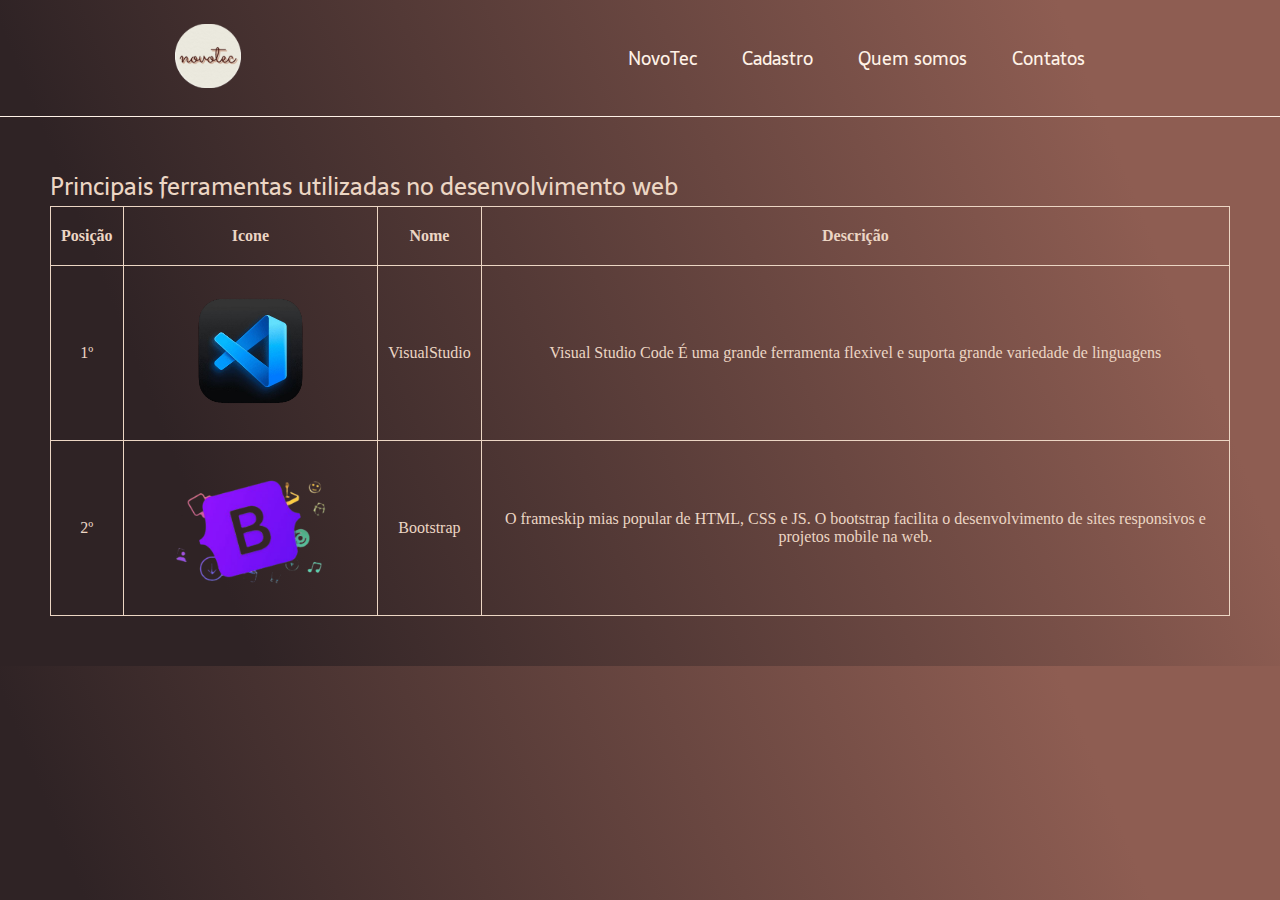
==== ferramentas.html @ cafc5cbf "ladingpage" ====
<!DOCTYPE html>
<html lang="pt-BR">

<head>
    <meta charset="UTF-8">
    <meta name="viewport" content="width=device-width, initial-scale=1.0">
    <link rel="stylesheet" href="/css/style.css">
    <link rel="stylesheet" href="/css/ferramentas.css">
    <title>Tec Bot| Ferramentas</title>
</head>

<body>
    <header class="cabecalho">
        <a href="#">
            <img class="logo" src="img/logoNovoTec.svg" alt="logo_NovoTec" />
            <nav class="cabecalho-menu">
        </a>
        <ul>
            <li class="cabecalho-menu-lista"><a class="cabecalho-menu-item">NovoTec</a></li>
            <li class="cabecalho-menu-lista"> <a class="cabecalho-menu-item" href="form.html">Cadastro</a></li>
            <li class="cabecalho-menu-lista"> <a class="cabecalho-menu-item">Quem somos</a></li>
            <li class="cabecalho-menu-lista"><a class="cabecalho-menu-item">Contatos</a></li>
        </ul>
        </nav>
    </header>
    <div class="container">
        <h2 class="conteudo-principal-subtitulo">Principais ferramentas utilizadas no desenvolvimento web </h2>
        <table>
            <thead>
                <tr>
                    <th>Posição</th>
                    <th>Icone</th>
                    <th>Nome</th>
                    <th>Descrição</th>
                </tr>
            </thead>
            <tbody>
                <tr>
                    <td>1º</td>
                    <td><img class="vscode" src="/img/png-transparent-microsoft-visual-studio-code-alt-macos-bigsur-icon (1).png" alt="VsCode"></td>
                    <td>VisualStudio</td>
                    <td>Visual Studio Code É uma grande ferramenta flexivel e suporta grande variedade de linguagens</td>
                </tr>
                <tr>
                    <td>2º</td>
                    <td><img class="bootstrap" src="/img/icons-hero (1).png" alt="Bootstrap"></td>
                    <td>Bootstrap</td>
                    <td>O frameskip mias popular de HTML, CSS e JS. O bootstrap facilita o desenvolvimento de sites responsivos e projetos mobile na web.
                    </td>
                </tr>
            </tbody>
        </table>
    </div>

</body>

</html>
---- css/style.css ----
@import url('https://fonts.googleapis.com/css2?family=Dhurjati&family=Righteous&family=Sarala:wght@400;700&display=swap');
*{
    margin: 0;
    padding: 0;
    box-sizing: border-box;
    text-decoration: none;
}
body{
    font-size: 100%;
    background: linear-gradient(68.15deg, #2F2325 16.62%, #8E5D52 85.61%);

}
.cabecalho{
    display: flex;
    flex-direction: row;
    /* Centraliza os itens do menu na horizontal */
    align-items: center;
    /* espaçamento entre o itens */
    justify-content: space-around;
    padding: 24px;
    border-bottom:  0.4px solid #FFF2E7;
}
.logo{
    height: 64px;
}
.logo:hover{
    cursor: pointer;
}
.cabecalho-menu{
    display: flex;
    gap: 64px;
    font-family: 'Sarala', sans-serif;
    font-weight: 400;
    font-size: 18px;
    color: #FFF2E7;
    
}
.cabecalho-menu-item{
    text-decoration: none;
    color: #FFF2E7;
}
.cabecalho-menu-item:hover{
    color: #ECD6C4;
    cursor: pointer;
}
.cabecalho-menu-lista{
    list-style: none;
    display: inline;
    margin: 20px;
}
.conteudo{
  
    margin-bottom: 48px;
}
.conteudo-principal{
    display: flex;
    flex-direction: row;
    align-items: center;
    justify-content: space-around;
}
.conteudo-principal-escrito{
    display: flex;
    flex-direction: column;
    gap: 32px;
}
.conteudo-principal-titulo{
    font-family: 'Righteous', cursive;
    color: #ECD6C4;
    font-size: 64px;
    font-weight: 400;
}
.conteudo-principal-subtitulo{
    font-family: 'Sarala', sans-serif;
    color: #ECD6C4;
    font-size: 24px;
    font-weight: 400;
}
.conteudo-principal-btn{
    background-color: #ECD6C4;
    height: 67px;
    width: 185px;
    border-radius: 20px;
    box-shadow: 4px 5px 4px 0px #00000040;
    border: none;
    font-family: 'Sarala', sans-serif;
    font-size: 24px;
    font-weight: 400;
}
.conteudo-principal-btn:hover{
    background-color: #FFF2E7;
    cursor: pointer;
}
.imagem-novobot{
    padding-top: 48px;
    height: 430px;
}
.conteudo-secundario{
    display: flex;
    flex-direction: column;
    align-items: center;
    gap: 24px;
    margin-top: 48px;
}
.conteudo-secundario-titulo{
    border-top: 0.4px solid #FFF2E7;
    padding-top: 48px;
    font-family: 'Righteous', cursive;
    color: #FFF2E7;
    font-size: 24px;
    font-weight: 400;
}
.conteudo-secundario-escrito{
    font-family: 'Sarala', sans-serif;
    font-weight: 700;
    font-size: 18px;
    color:#ECD6C4;
}
.rodape{
    display: flex;
    flex-direction: column;
    text-align: center;
    gap: 24px;
    justify-content: center;
    border-top: 0.4px solid #FFF2E7;
    padding: 48px;
}
.rodape-imagem{
    height: 90px;
}
.desenvolvedor{
   color: #ECD6C4;
   font-family: 'Sarala', sans-serif;
   font-weight: 400;
   font-size: 14px;
}
.github{
    height: 70px;
}
---- css/ferramentas.css ----
table, th, td{
    color: #ECD6C4;
    padding: 20px 10px 20px 10px;
    border: 1px solid;
    border-collapse: collapse;
    border-spacing: 3px;
    text-align: center;
}
.container{
    margin: 50px;
}
.vscode, .bootstrap{
    height: 130px;
    border-radius: 50px;
    transition: all 1s;
    cursor: pointer;
}
.vscode:hover{
    transform: scale(1.5);
}
.bootstrap:hover{
    transform: rotateZ(360deg);
}
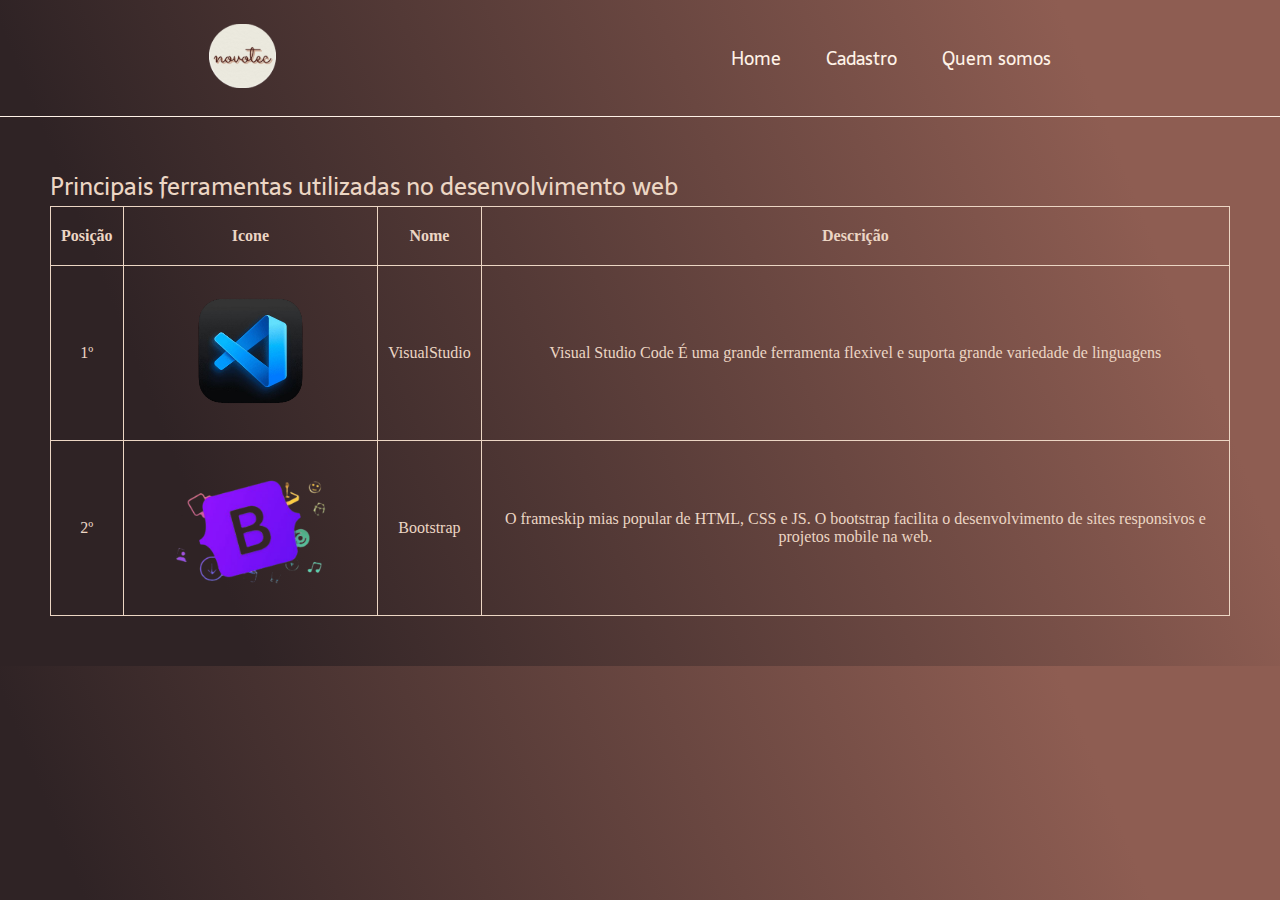
==== commit b9893778: "sobre.html" ====
--- a/ferramentas.html
+++ b/ferramentas.html
@@ -16,10 +16,9 @@
             <nav class="cabecalho-menu">
         </a>
         <ul>
-            <li class="cabecalho-menu-lista"><a class="cabecalho-menu-item">NovoTec</a></li>
+            <li class="cabecalho-menu-lista"><a class="cabecalho-menu-item">Home</a></li>
             <li class="cabecalho-menu-lista"> <a class="cabecalho-menu-item" href="form.html">Cadastro</a></li>
             <li class="cabecalho-menu-lista"> <a class="cabecalho-menu-item">Quem somos</a></li>
-            <li class="cabecalho-menu-lista"><a class="cabecalho-menu-item">Contatos</a></li>
         </ul>
         </nav>
     </header>
--- a/css/style.css
+++ b/css/style.css
@@ -90,6 +90,10 @@
     background-color: #FFF2E7;
     cursor: pointer;
 }
+.imagem-Luis{
+    padding-top: 48px;
+    height: 430px;
+}
 .imagem-novobot{
     padding-top: 48px;
     height: 430px;
